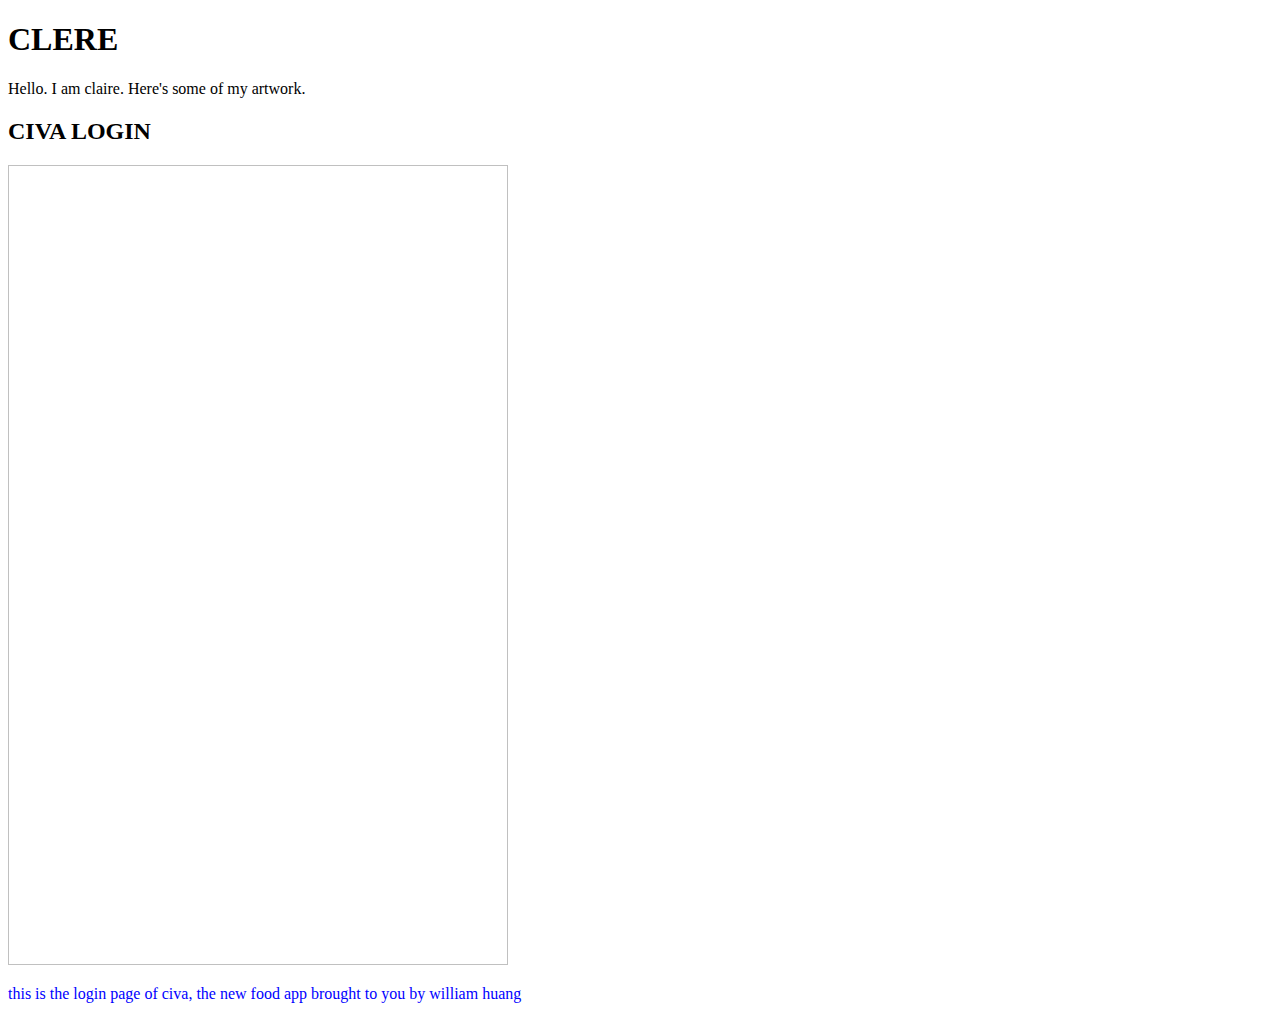
==== index.html @ 88a37c47 "Update index.html" ====
<!DOCTYPE html>
<html>
<body>

<h1> CLERE </h1>
<p> Hello. I am claire. Here's some of my artwork. </p> 

<h2> CIVA LOGIN </h2> 
<img civa= "https://upload.wikimedia.org/wikipedia/commons/thumb/7/77/Google_Images_2015_logo.svg/1200px-Google_Images_2015_logo.svg.png" width = "500", height = "800">

<p style= "color:blue"> this is the login page of civa, the new food app brought to you by william
huang </p>




</body>
</html>
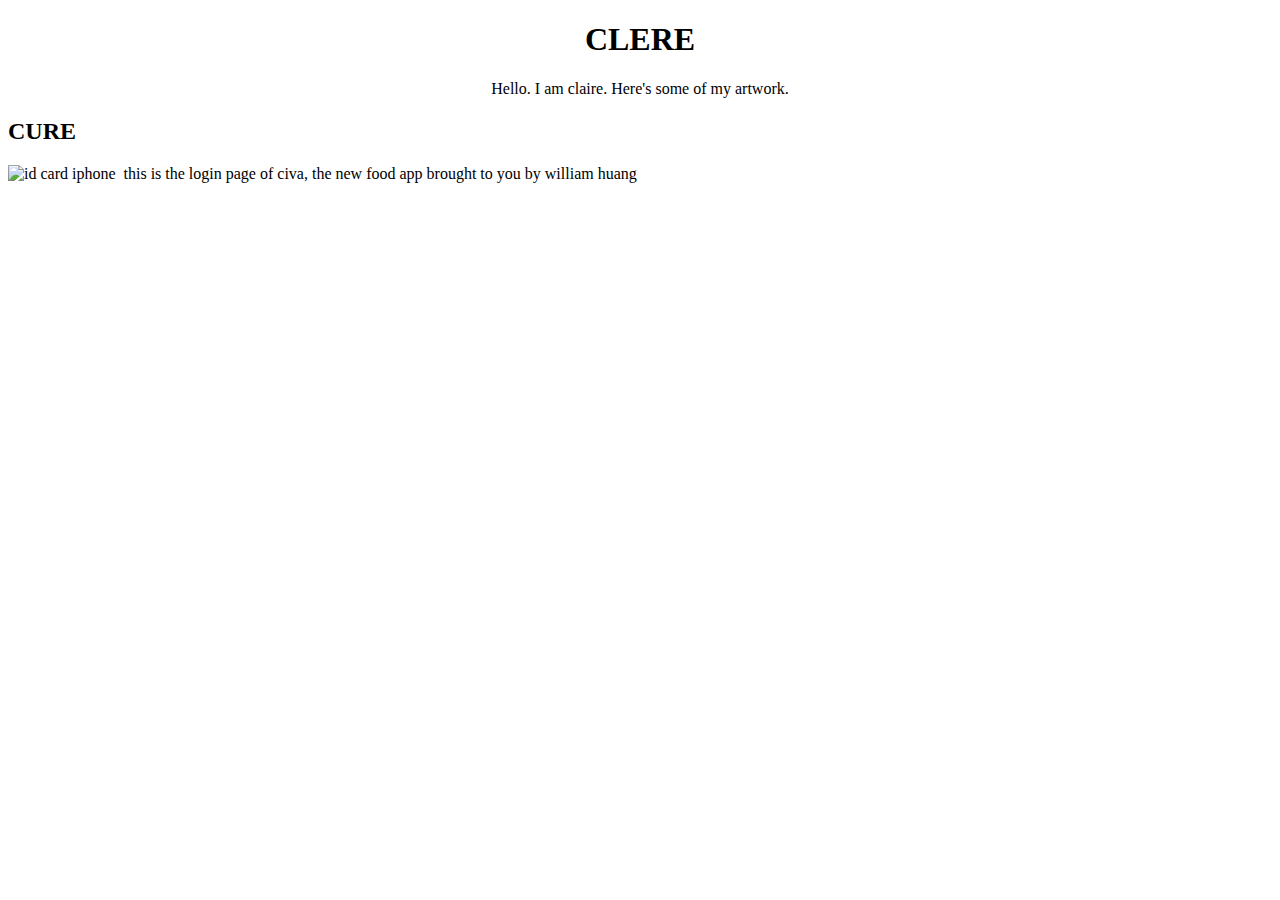
==== commit 89320948: "Update index.html" ====
--- a/index.html
+++ b/index.html
@@ -2,11 +2,12 @@
 <html>
 <body>
 
-<h1> CLERE </h1>
-<p> Hello. I am claire. Here's some of my artwork. </p> 
+<h1 style="text-align: center"> CLERE </h1>
+<p style="text-align: center"> Hello. I am claire. Here's some of my artwork. </p>
 
-<h2> CIVA LOGIN </h2> 
-<img civa= "https://upload.wikimedia.org/wikipedia/commons/thumb/7/77/Google_Images_2015_logo.svg/1200px-Google_Images_2015_logo.svg.png" width = "500", height = "800">
+<h2> CURE </h2> 
+<img src= "images/id card IPHONE X-01 copy.png" alt="id card iphone" width= 500 height=800/>
+<img style= "align-items: center" 
 
 <p style= "color:blue"> this is the login page of civa, the new food app brought to you by william
 huang </p>
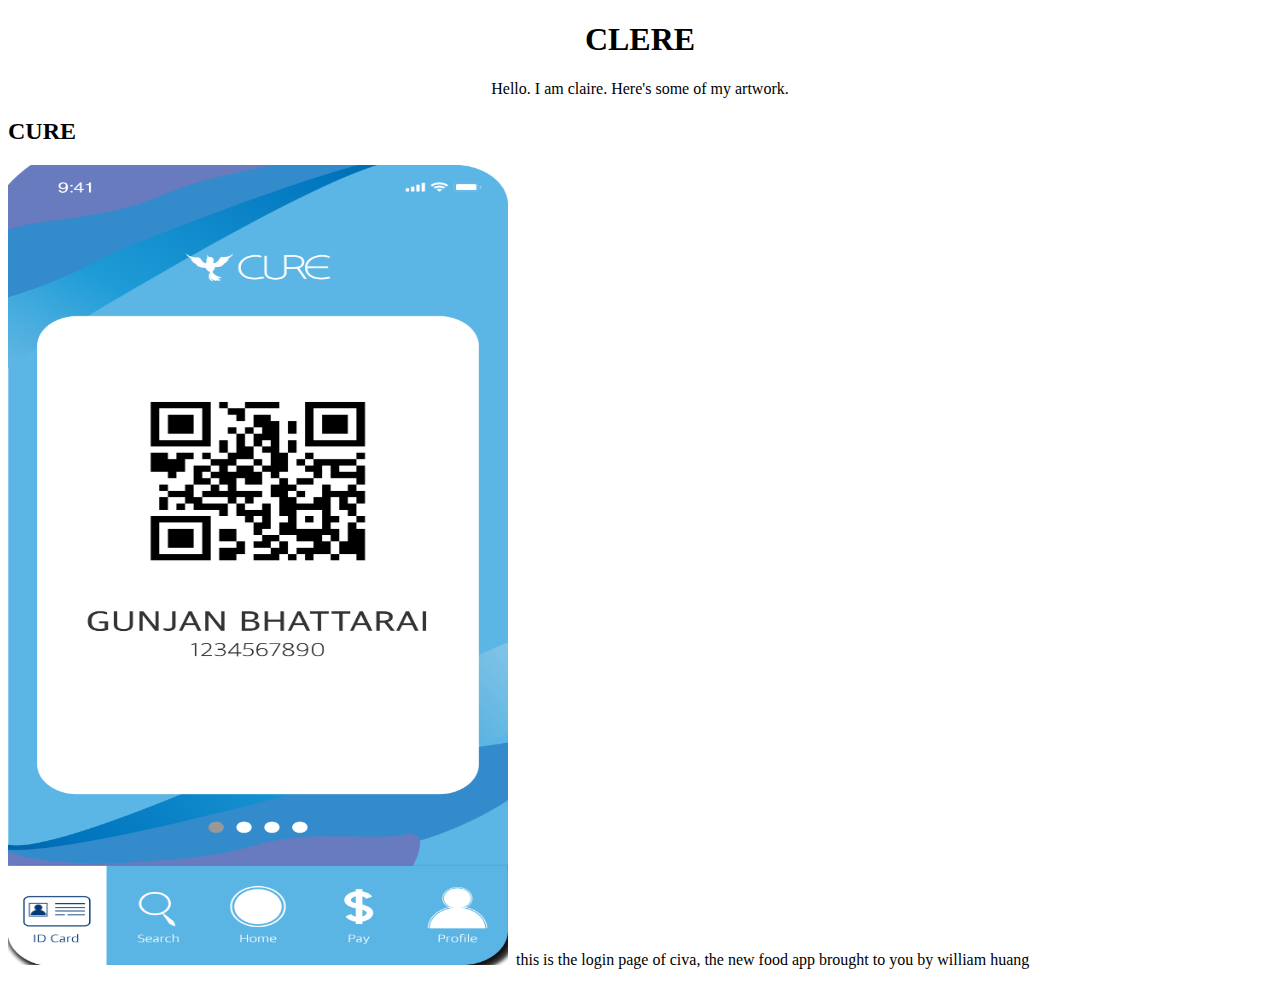
==== commit 4b2d5438: "Homepage" ====
--- a/index.html
+++ b/index.html
@@ -16,6 +16,6 @@
 
 
 </body>
-</html> 
+</html>
 
 
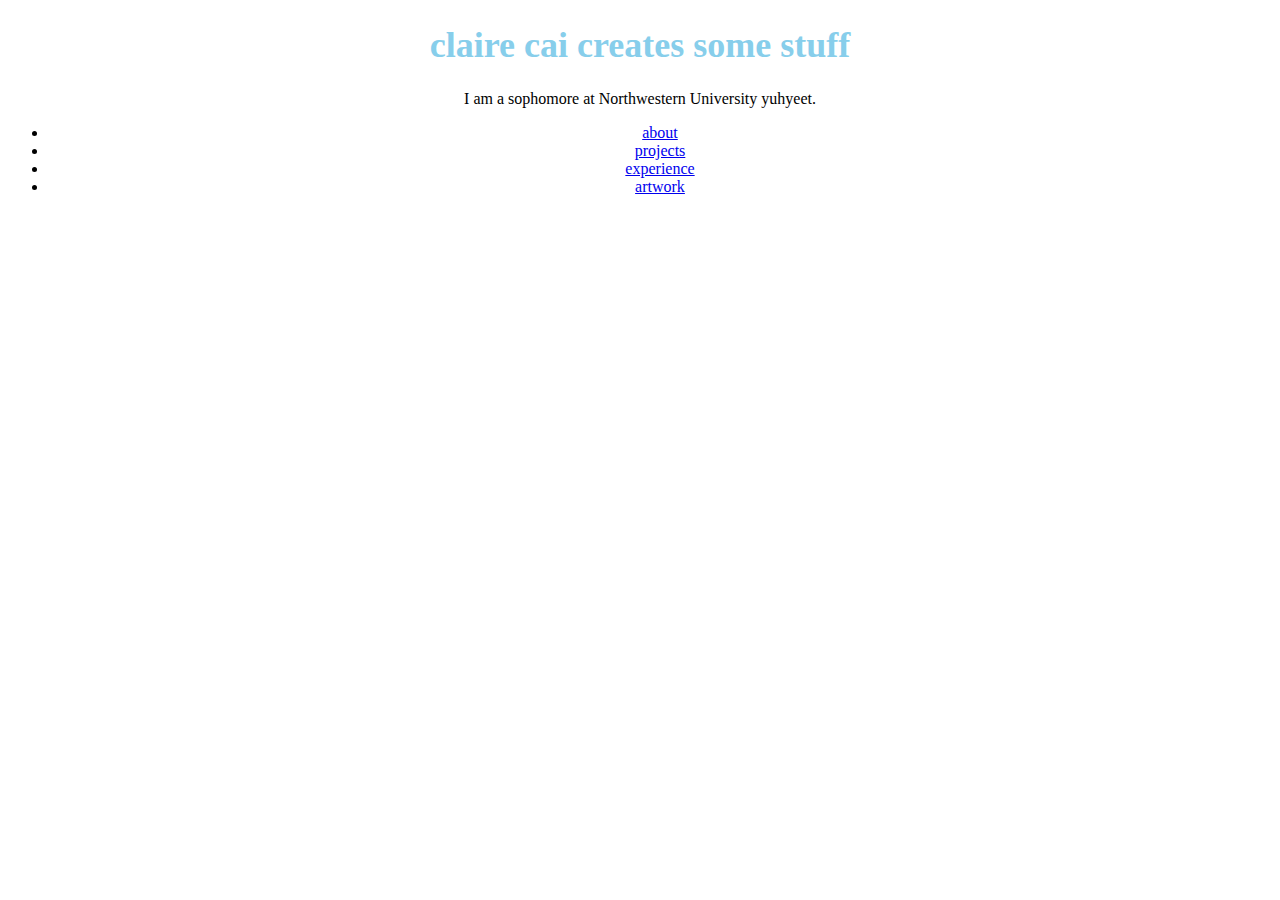
==== commit 9c4575fb: "Update index.html" ====
--- a/index.html
+++ b/index.html
@@ -1,21 +1,22 @@
 <!DOCTYPE html>
 <html>
 <body>
-
-<h1 style="text-align: center"> CLERE </h1>
-<p style="text-align: center"> Hello. I am claire. Here's some of my artwork. </p>
-
-<h2> CURE </h2> 
-<img src= "images/id card IPHONE X-01 copy.png" alt="id card iphone" width= 500 height=800/>
-<img style= "align-items: center" 
-
-<p style= "color:blue"> this is the login page of civa, the new food app brought to you by william
-huang </p>
-
-
-
+<style>
+h1 {color:skyblue;
+	font-size: 36px;
+	text-align:center;
+	font-family: "sans-serif", verdana;
+} 
+</style>
+	<h1>claire cai creates some stuff</h1>
+	<p style="text-align:center">I am a sophomore at Northwestern University yuhyeet.</p>
+		<ul style="text-align:center">
+			<li><a href="/about">about</a></li>
+			<li><a href="/projects">projects</a></li>
+			<li><a href="/experience">experience</a></li>
+			<li><a href="/artwork">artwork</a></li>
+		</ul>
+	</nav>
 
 </body>
-</html>
-
-
+</html>		
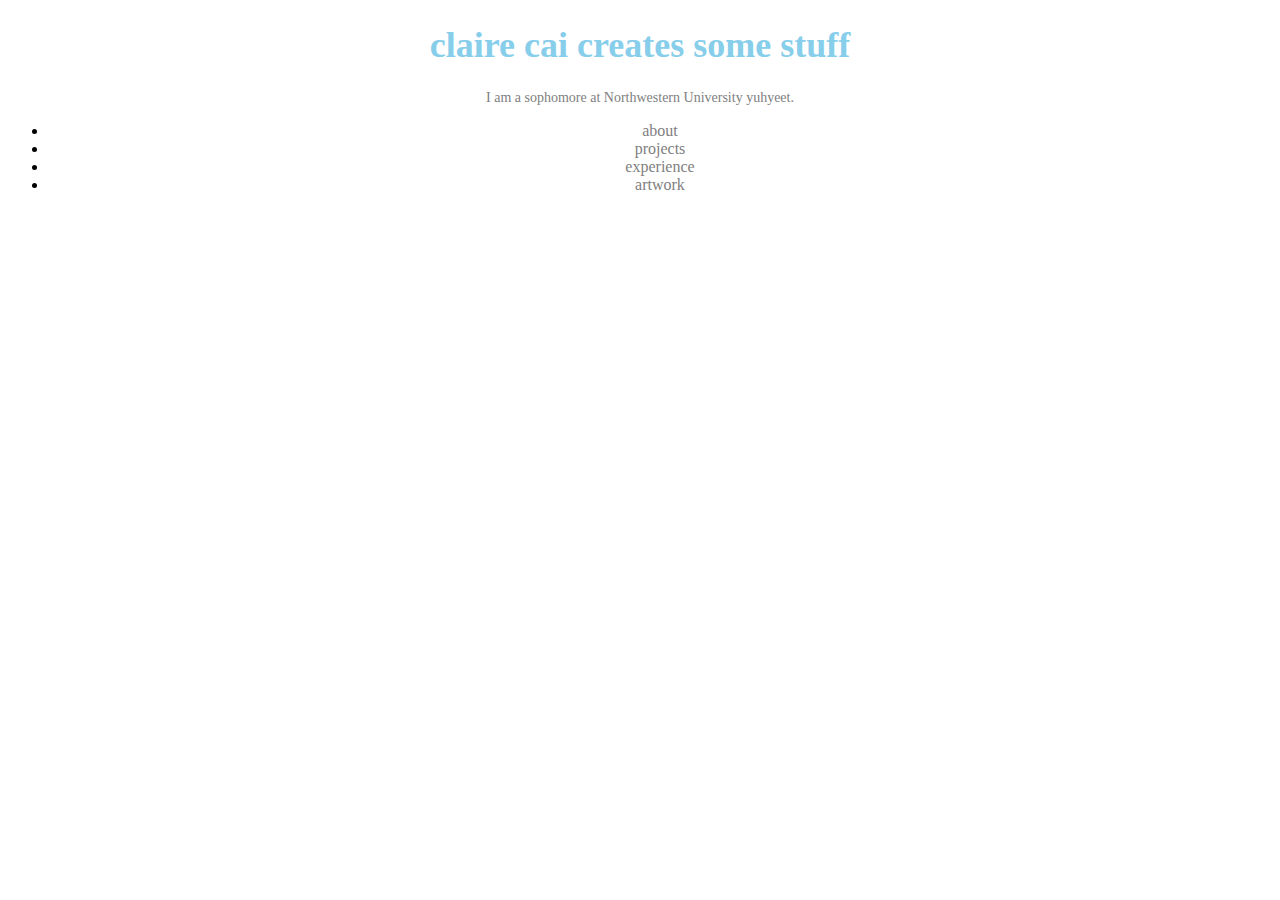
==== commit 81993eba: "Update index.html" ====
--- a/index.html
+++ b/index.html
@@ -2,17 +2,46 @@
 <html>
 <body>
 <style>
+ul.cool {
+	list-style-type:none;
+	margin: 0;
+	padding: 1;
+	font-family: "sans-serif", verdana;
+}
+
+a {color:gray;
+	font-family: "sans-serif", verdana;
+	}
+
 h1 {color:skyblue;
 	font-size: 36px;
 	text-align:center;
 	font-family: "sans-serif", verdana;
 } 
+
+p {color:gray;
+	font-size: 14px;
+	text-align:center;
+	font-family: "sans-serif", verdana;
+} 
+
+a:link {
+	text-decoration: none;
+}
+
+a:hover {
+	color:black;
+	background-color: pink;
+	background-image: circle;
+}
+
 </style>
+
 	<h1>claire cai creates some stuff</h1>
-	<p style="text-align:center">I am a sophomore at Northwestern University yuhyeet.</p>
+	<p>I am a sophomore at Northwestern University yuhyeet.</p>
 		<ul style="text-align:center">
-			<li><a href="/about">about</a></li>
-			<li><a href="/projects">projects</a></li>
+			<li><a href="github/about">about</a></li>
+			<li><a href="github/projects">projects</a></li>
 			<li><a href="/experience">experience</a></li>
 			<li><a href="/artwork">artwork</a></li>
 		</ul>
@@ -20,3 +49,4 @@
 
 </body>
 </html>		
+
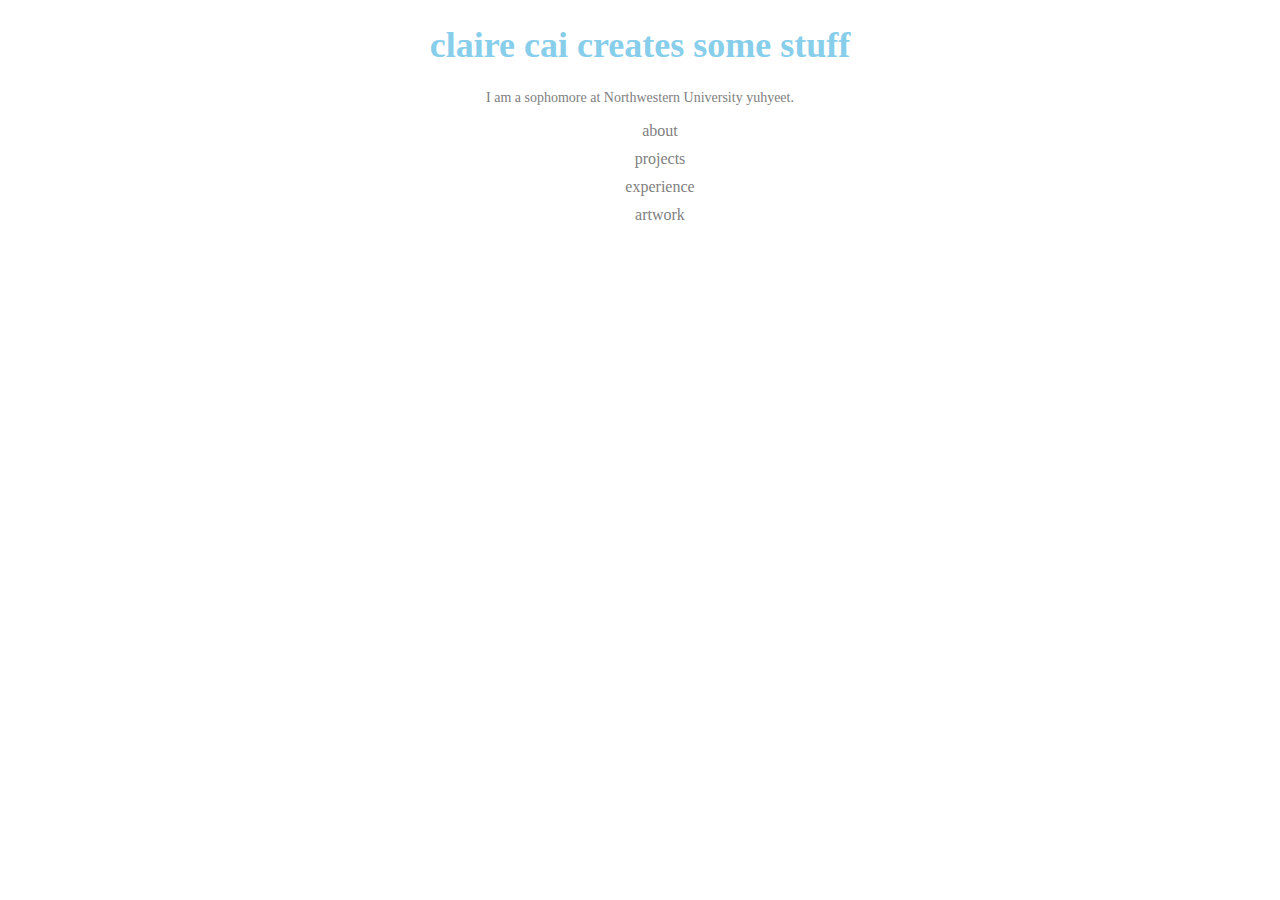
==== commit 28573702: "Update index.html" ====
--- a/index.html
+++ b/index.html
@@ -2,11 +2,12 @@
 <html>
 <body>
 <style>
-ul.cool {
+ul {
 	list-style-type:none;
-	margin: 0;
-	padding: 1;
 	font-family: "sans-serif", verdana;
+}
+
+li {margin-bottom: 10px;
 }
 
 a {color:gray;
@@ -30,9 +31,9 @@
 }
 
 a:hover {
-	color:black;
-	background-color: pink;
-	background-image: circle;
+	font-weight: bolder; 
+	background-color: lavender;
+	background-image: 
 }
 
 </style>
@@ -50,3 +51,5 @@
 </body>
 </html>		
 
+
+
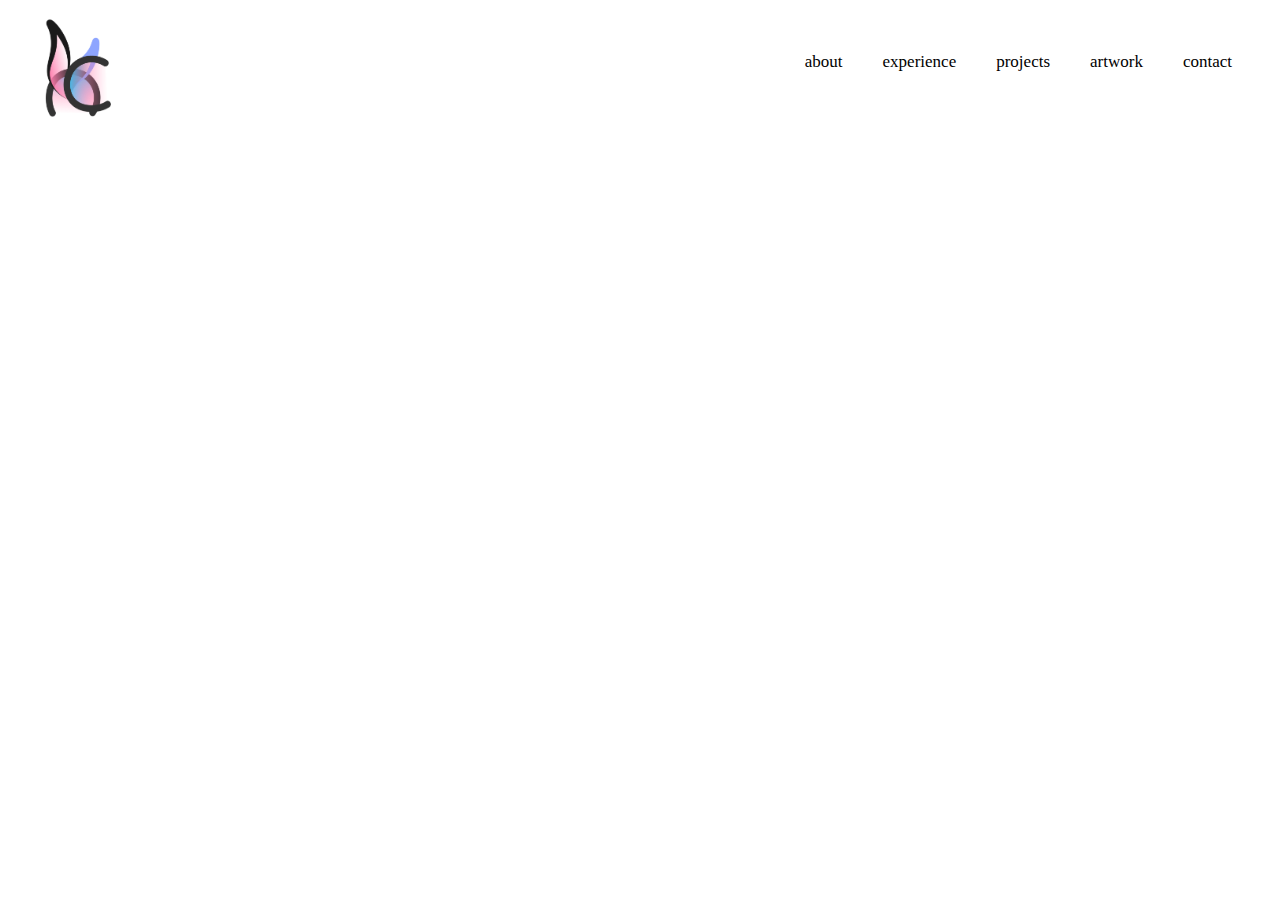
==== commit b49ce27f: "Update index.html" ====
--- a/index.html
+++ b/index.html
@@ -2,54 +2,55 @@
 <html>
 <body>
 <style>
-ul {
-	list-style-type:none;
-	font-family: "sans-serif", verdana;
+
+.topnav {
+  overflow: hidden;
+  margin-top: -80px;
 }
 
-li {margin-bottom: 10px;
+.topnav a {
+  float: right;
+  color: black;
+  padding-top:0px;
+  padding-right:40px;
+  text-decoration: none;
+  font-size: 17px;
+  font-family:"sans-serif",verdana;
 }
 
-a {color:gray;
-	font-family: "sans-serif", verdana;
-	}
-
-h1 {color:skyblue;
-	font-size: 36px;
-	text-align:center;
-	font-family: "sans-serif", verdana;
-} 
-
-p {color:gray;
-	font-size: 14px;
-	text-align:center;
-	font-family: "sans-serif", verdana;
-} 
-
-a:link {
-	text-decoration: none;
+.topnav a:hover {
+  color: pink;
+  text-decoration: bold;
+  font-family:"sans-serif", verdana;
 }
 
-a:hover {
-	font-weight: bolder; 
-	background-color: lavender;
-	background-image: 
+.topnav a.active {
+  color:skyblue;
+  font-size:20px;
+  text-decoration: bold;
+  font-family:"sans-serif", verdana;
 }
 
+i {color:blue;
+	font-size:30px;
+}
 </style>
 
-	<h1>claire cai creates some stuff</h1>
-	<p>I am a sophomore at Northwestern University yuhyeet.</p>
-		<ul style="text-align:center">
-			<li><a href="github/about">about</a></li>
-			<li><a href="github/projects">projects</a></li>
-			<li><a href="/experience">experience</a></li>
-			<li><a href="/artwork">artwork</a></li>
-		</ul>
-	</nav>
+<a href="index.html">
+ <img src="images/LOGO-01.png" alt=logo width="140" height="120" class="logo" />
+</a>
+
+<div class="topnav">
+  <a href="contact.html">contact</a>
+  <a href="artwork.html">artwork</a>
+  <a href="projects.html">projects</a>
+  <a href="experience.html">experience</a>
+  <a href="about.html">about</a>
+
+</div>
+
+
 
 </body>
 </html>		
 
-
-
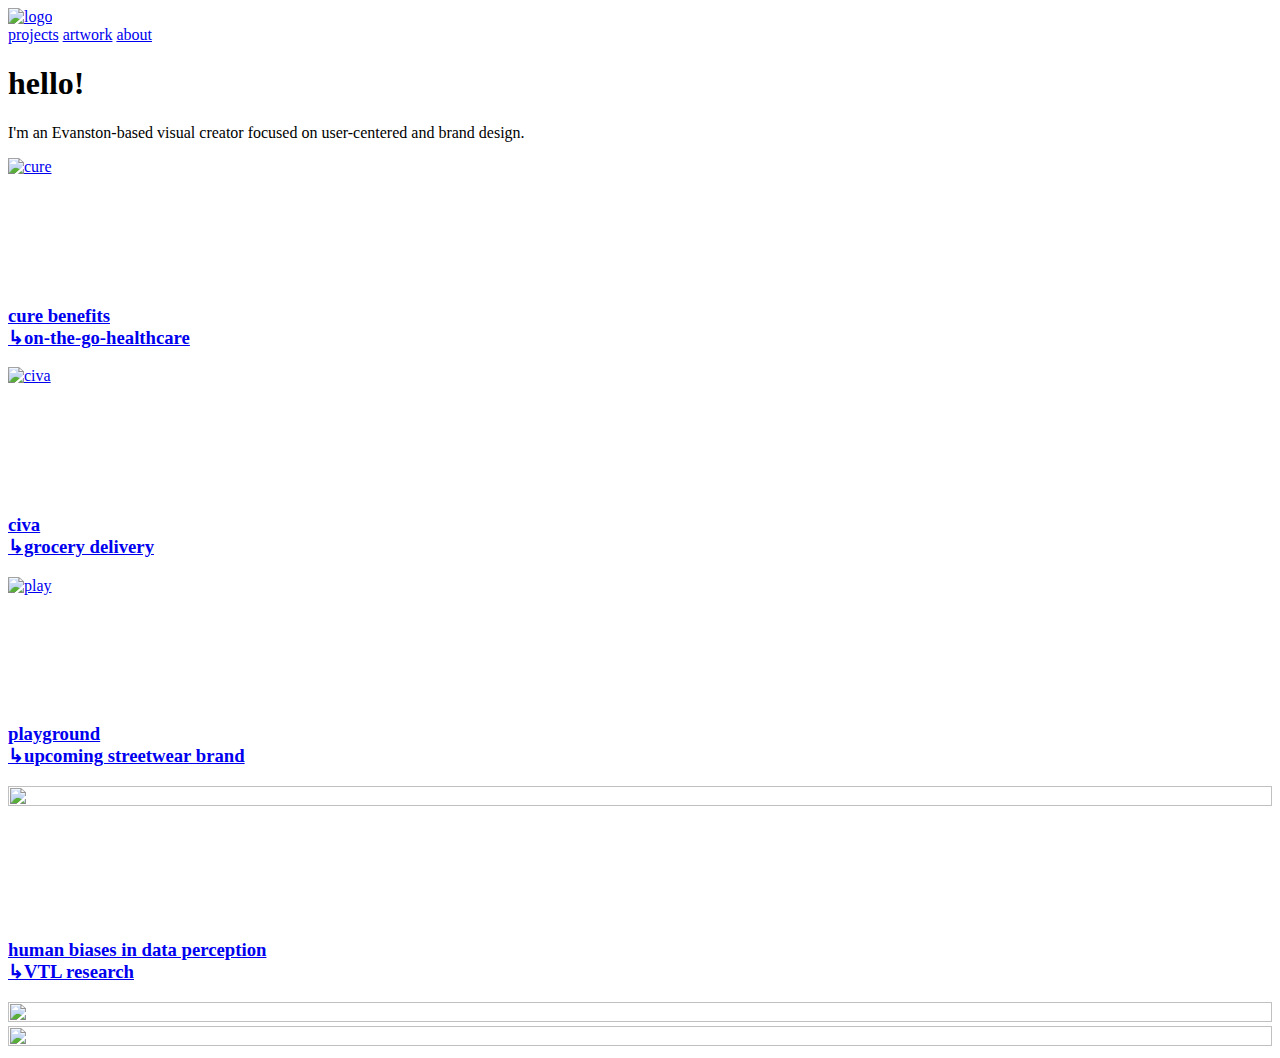
==== commit 65b8fe85: "Add files via upload" ====
--- a/index.html
+++ b/index.html
@@ -1,56 +1,73 @@
 <!DOCTYPE html>
-<html>
+<html lang="en">
+<head>
+  <meta charset="UTF-8">
+  <meta name="viewport" content="width=device-width, initial-scale=1">
+  <link rel="stylesheet" href="style.css" type="text/css">
+  <link href="https://fonts.googleapis.com/css?family=Open+Sans:300,400,700" rel="stylesheet">
+</head>
+
+
 <body>
-<style>
 
-.topnav {
-  overflow: hidden;
-  margin-top: -80px;
-}
+<nav class="topnav">
+    <a href="index.html"><img src="images/clairecai.png" alt="logo" class="logo"/></a>
+    <br>
+    <a class="active" href="index.html">projects</a>
+    <a href="artwork.html">artwork</a>
+    <a href="about.html">about</a>  
+</nav>
 
-.topnav a {
-  float: right;
-  color: black;
-  padding-top:0px;
-  padding-right:40px;
-  text-decoration: none;
-  font-size: 17px;
-  font-family:"sans-serif",verdana;
-}
 
-.topnav a:hover {
-  color: pink;
-  text-decoration: bold;
-  font-family:"sans-serif", verdana;
-}
+<div class="intro">
+	<h1> hello!</h1>
+  <p>I'm an Evanston-based visual creator focused on user-centered and brand design.</p>
+</div>
 
-.topnav a.active {
-  color:skyblue;
-  font-size:20px;
-  text-decoration: bold;
-  font-family:"sans-serif", verdana;
-}
 
-i {color:blue;
-	font-size:30px;
-}
-</style>
+<div class="projects">
+  <div class="column">
+    <div class="img__wrap">
+  <a href="playground.html"><img src="images/curedisplay.png" alt="cure" width=100% height=100%/><h3 class="img__description"><br><br><br><br><br>cure benefits<br>↳on-the-go-healthcare</h3></a></div>
+ </div>
 
-<a href="index.html">
- <img src="images/LOGO-01.png" alt=logo width="140" height="120" class="logo" />
-</a>
+  <div class="column">
+    <div class="img__wrap">
+  <a href="playground.html"><img src="images/civadisplay.png" alt="civa" width=100% height=100%/><h3 class="img__description"><br><br><br><br><br>civa<br>↳grocery delivery</h3></a>
+</div>
+</div>
 
-<div class="topnav">
-  <a href="contact.html">contact</a>
-  <a href="artwork.html">artwork</a>
-  <a href="projects.html">projects</a>
-  <a href="experience.html">experience</a>
-  <a href="about.html">about</a>
+  <div class="column">
+    <div class="img__wrap">
+  <a href="playground.html"><img src="images/playground.png" alt="play" width=100%height=100%/><h3 class="img__description"><br><br><br><br><br>playground<br>↳upcoming streetwear brand</h3></a>
+</div>
+</div>
 
+
+ <div class="column">
+    <div class="img__wrap">
+  <a href="playground.html"><img src="images/vtl.png" class="img" width=100% height=100%/><h3 class="img__description"><br><br><br><br><br>human biases in data perception<br>↳VTL research</h3></a>
+</div>
+</div>
 </div>
 
 
 
+
+<div class="column">
+    <img src="images/whiteback.png" class="img" width=100% height=10%/>
+</div>
+
+<div class="column">
+    <img src="images/whiteback.png" class="img" width=100% height=10%/>
+</div>
+
+
 </body>
-</html>		
+</html>
 
+
+
+
+
+
